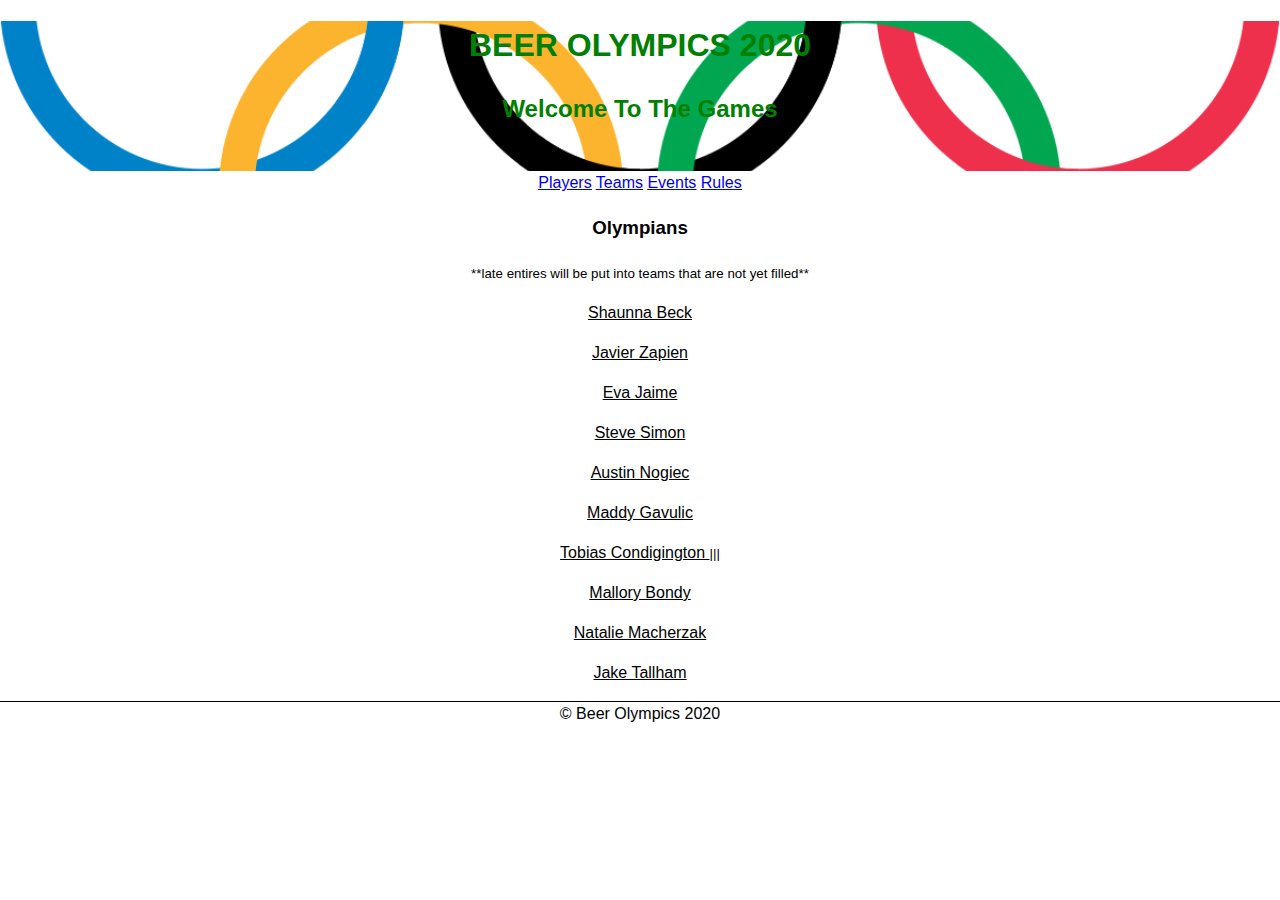
==== index.html @ c9df6714 "changed main to index" ====
<!DOCTYPE html>
<html lang="en">
<head>
    <meta charset="UTF-8">
    <meta name="viewport" content="width=device-width, initial-scale=1">
    <meta http-equiv="X-UA-Compatible" content="ie=edge">
    <!-- <link rel="icon" href="favicon.png" > -->
    <link rel="stylesheet" type="text/css" href="main.css">
    <title>Beer Olympics</title>
</head>

<body>
    <header>
        <div id="main_img">
         <h1>BEER OLYMPICS 2020</h1>
         <div id="welcome">
            <h2>Welcome To The Games</h2>
        </div>
       </div>
       
       <div id="links">
           <span><a href="index.html">Players</a></span>
           <span><a href="teams.html">Teams</a></span>
           <span><a href="events.html">Events</a></span>
           <span><a href="rules.html">Rules</a></span>
       </div>
    </header>

    <div id="olympians">
        <h3>Olympians</h3>
        <small>**late entires will be put into teams that are not yet filled**</small>
            <p>Shaunna Beck</p>
            <p>Javier Zapien</p>
            <p>Eva Jaime</p>
            <p>Steve Simon</p>
            <p>Austin Nogiec</p>
            <p>Maddy Gavulic</p>
            <p>Tobias Condigington <small>|||</small></p>
            <p>Mallory Bondy</p>
            <p>Natalie Macherzak</p>
            <p>Jake Tallham</p>



    </div>

<Footer id="footer">  &copy; Beer Olympics 2020</Footer>
</body>
</html>
---- main.css ----
* {
    box-sizing: border-box;
  }
  
  body {
    width: 100%;
    margin: auto;
    font-family: "Open Sans",
    sans-serif; 
    text-align: center;
    line-height: 1.5;
    letter-spacing: 1.3;
  }

  /* main html */

  header{
      min-width: 300px;
      text-align: center;
      margin: auto;
  }

  #main_img{
      height: 150px;
      background: url("./imgs/rings.png");
      background-repeat: no-repeat;
      background-size: cover;
      background-position: center;
  }

#main_img > h1{
    color: green;
}

#welcome > h2{
    color: green;
}

  #links > span {
      text-decoration: underline;
  }

  #olympians > p {
      text-decoration: underline;
  }

 
  /* main html */

/*team html*/
#team_list{
    max-width: 80%;
    margin: auto;
    display: grid;
    grid-template-columns: 1fr 1fr;
}

 #usa_box{
    border-left: solid  black 1px;
    border-bottom: solid  black 1px;
    border-right: solid  black 1px;
    max-width: 400px;
    max-height: 400px;
 }
 #mexico_box{
    border-left: solid  black 1px;
    border-bottom: solid  black 1px;
    border-right: solid  black 1px;
    max-width: 400px;
    max-height: 400px;
}
#australia_box{
    border-left: solid  black 1px;
    border-bottom: solid  black 1px;
    border-right: solid  black 1px;
    max-width: 400px;
    max-height: 400px;
}
#brazil_box{
    border-left: solid  black 1px;
    border-bottom: solid  black 1px;
    border-right: solid  black 1px;
    max-width: 400px;
    max-height: 400px;
}
#germany_box{
    border-left: solid  black 1px;
    border-bottom: solid  black 1px;
    border-right: solid  black 1px;
    max-width: 400px;
    max-height: 400px;
}
#italy_box{
    border-left: solid  black 1px;
    border-bottom: solid  black 1px;
    border-right: solid  black 1px;
    max-width: 400px;
    max-height: 400px;
}

.team_box{
    display: grid;
    grid-template-columns: 1fr 1fr;
}


/*team html*/

/*event html*/

.game_box{
    border-bottom: solid black 1px;
}

/*event html*/



  #footer{
      border-top: solid  black 1px;
      width: 100%;
  }
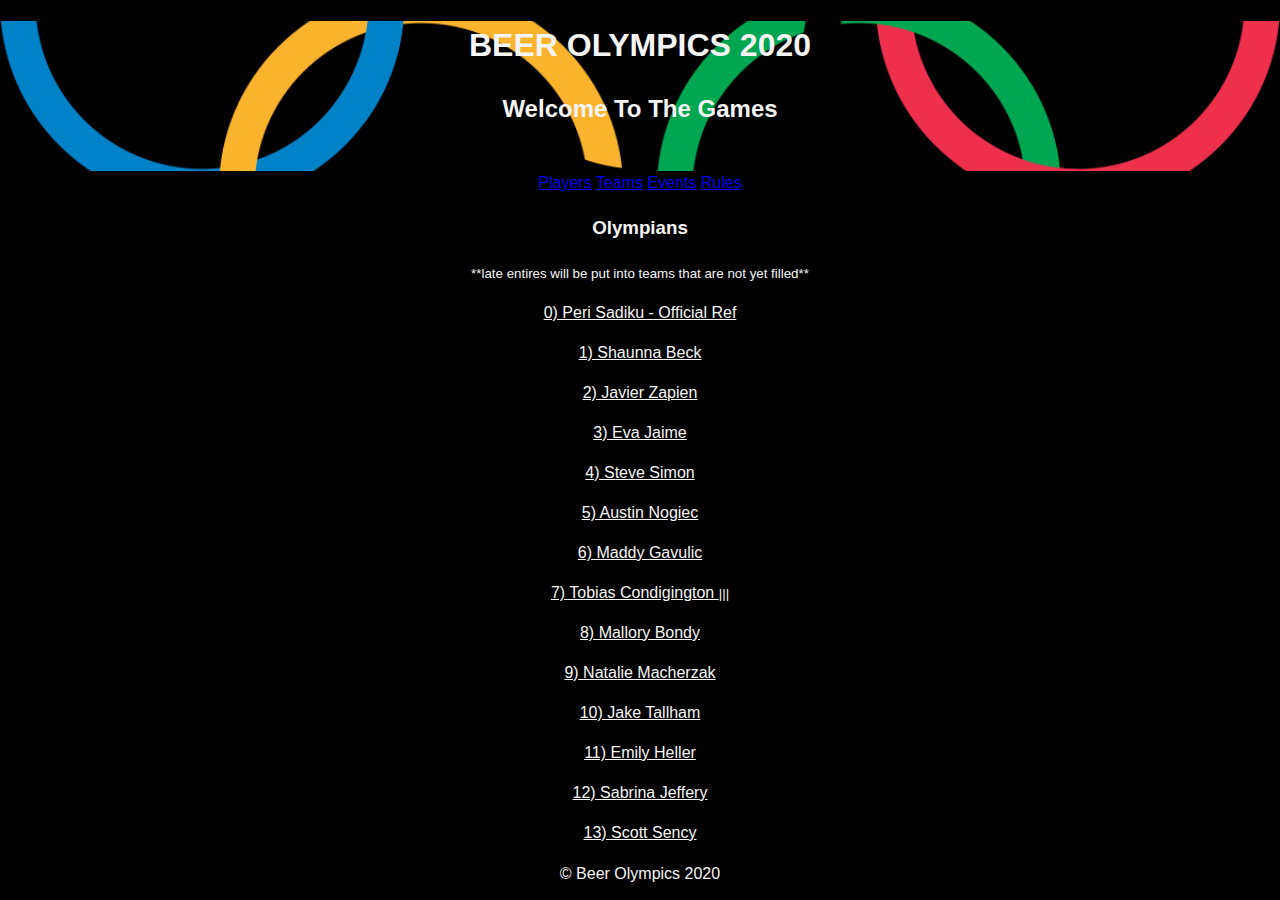
==== commit 02ce899b: "added names" ====
--- a/index.html
+++ b/index.html
@@ -29,16 +29,21 @@
     <div id="olympians">
         <h3>Olympians</h3>
         <small>**late entires will be put into teams that are not yet filled**</small>
-            <p>Shaunna Beck</p>
-            <p>Javier Zapien</p>
-            <p>Eva Jaime</p>
-            <p>Steve Simon</p>
-            <p>Austin Nogiec</p>
-            <p>Maddy Gavulic</p>
-            <p>Tobias Condigington <small>|||</small></p>
-            <p>Mallory Bondy</p>
-            <p>Natalie Macherzak</p>
-            <p>Jake Tallham</p>
+            <p>0) Peri Sadiku - Official Ref</p>
+            <p> 1) Shaunna Beck</p>
+            <p> 2) Javier Zapien</p>
+            <p> 3) Eva Jaime</p>
+            <p> 4) Steve Simon</p>
+            <p> 5) Austin Nogiec</p>
+            <p> 6) Maddy Gavulic</p>
+            <p> 7) Tobias Condigington <small>|||</small></p>
+            <p> 8) Mallory Bondy</p>
+            <p> 9) Natalie Macherzak</p>
+            <p> 10) Jake Tallham</p>
+            <p> 11) Emily Heller</p>
+            <p> 12) Sabrina Jeffery</p>
+            <p> 13) Scott Sency</p>
+
 
 
 
--- a/main.css
+++ b/main.css
@@ -3,6 +3,7 @@
   }
   
   body {
+      background: black;
     width: 100%;
     margin: auto;
     font-family: "Open Sans",
@@ -13,6 +14,17 @@
   }
 
   /* main html */
+
+  #olympians > p{
+      color: whitesmoke
+  }
+  #olympians > small{
+      color: whitesmoke;
+  }
+  #olympians > h3 {
+    color: whitesmoke;
+
+  }
 
   header{
       min-width: 300px;
@@ -29,11 +41,11 @@
   }
 
 #main_img > h1{
-    color: green;
+    color: whitesmoke;
 }
 
 #welcome > h2{
-    color: green;
+    color: whitesmoke;
 }
 
   #links > span {
@@ -103,6 +115,43 @@
     grid-template-columns: 1fr 1fr;
 }
 
+.usa_flag{
+    background: url("./imgs/usa.jpg");
+    background-repeat: no-repeat;
+    background-size: cover;
+    background-position: center;
+}
+.mexico_flag{
+    background: url("./imgs/mexico.jpg");
+    background-repeat: no-repeat;
+    background-size: cover;
+    background-position: center;
+}
+.australia_flag{
+    background: url("./imgs/australia.png");
+    background-repeat: no-repeat;
+    background-size: cover;
+    background-position: center;
+}
+.brazil_flag{
+    background: url("./imgs/brazil.jpg");
+    background-repeat: no-repeat;
+    background-size: cover;
+    background-position: center;
+}
+.germany_flag{
+    background: url("./imgs/germany.png");
+    background-repeat: no-repeat;
+    background-size: cover;
+    background-position: center;
+}
+.italy_flag{
+    background: url("./imgs/italy.jpg");
+    background-repeat: no-repeat;
+    background-size: cover;
+    background-position: center;
+}
+
 
 /*team html*/
 
@@ -112,11 +161,35 @@
     border-bottom: solid black 1px;
 }
 
+#events{
+    color: whitesmoke;
+
+}
+
 /*event html*/
+
+#rules{
+   color: whitesmoke;
+}
+
+small{
+    color: whitesmoke;
+}
 
 
 
   #footer{
       border-top: solid  black 1px;
       width: 100%;
+      color: whitesmoke;
+
   }
+
+  @media only screen and (max-width: 550px){
+    #team_list{
+        max-width: 80%;
+        margin: auto;
+        display: grid;
+        grid-template-columns: 1fr;
+    }
+  }
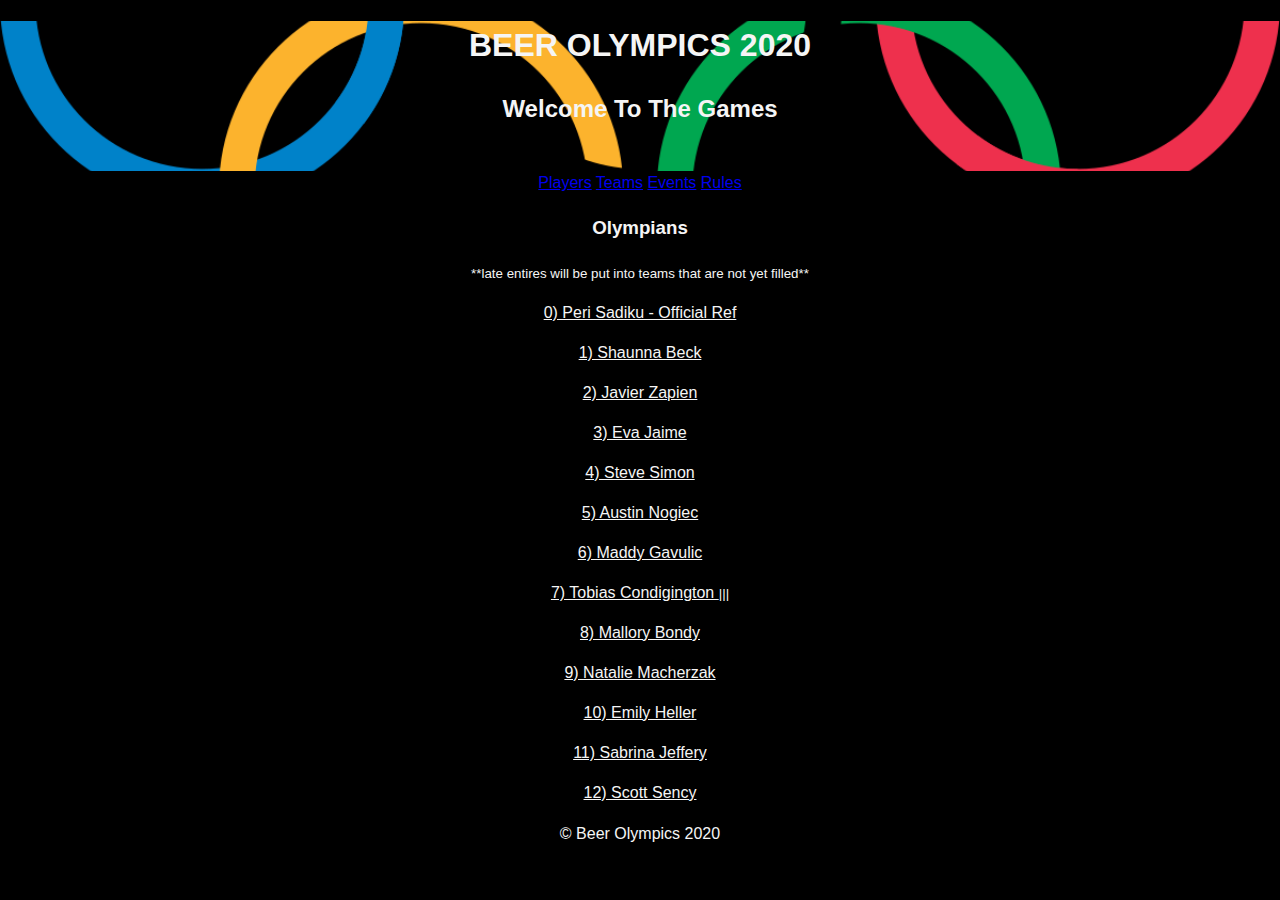
==== commit d959f4d0: "player drop out" ====
--- a/index.html
+++ b/index.html
@@ -39,10 +39,9 @@
             <p> 7) Tobias Condigington <small>|||</small></p>
             <p> 8) Mallory Bondy</p>
             <p> 9) Natalie Macherzak</p>
-            <p> 10) Jake Tallham</p>
-            <p> 11) Emily Heller</p>
-            <p> 12) Sabrina Jeffery</p>
-            <p> 13) Scott Sency</p>
+            <p> 10) Emily Heller</p>
+            <p> 11) Sabrina Jeffery</p>
+            <p> 12) Scott Sency</p>
 
 
 
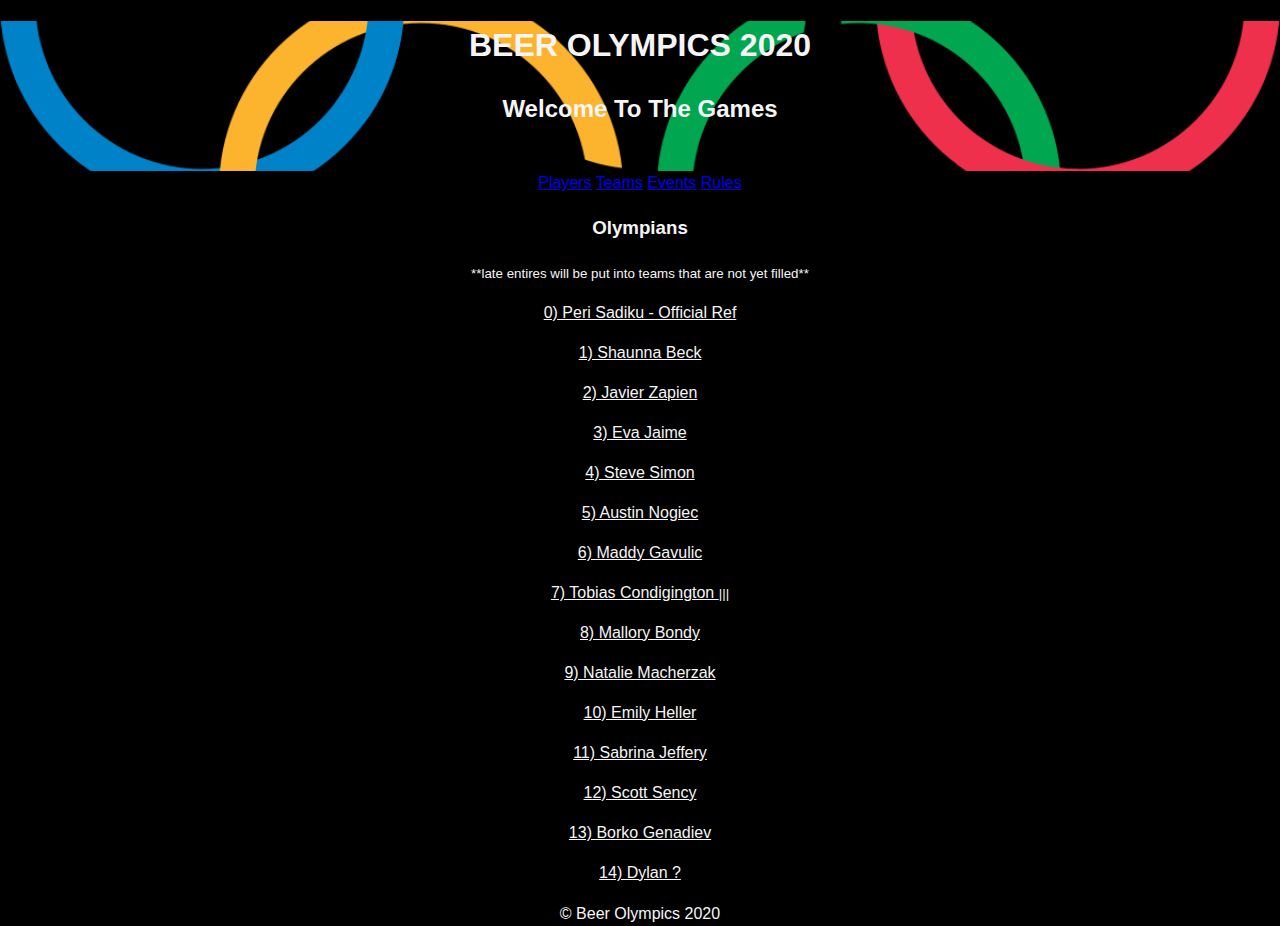
==== commit 3d6b1279: "add two players" ====
--- a/index.html
+++ b/index.html
@@ -42,6 +42,8 @@
             <p> 10) Emily Heller</p>
             <p> 11) Sabrina Jeffery</p>
             <p> 12) Scott Sency</p>
+            <p>13) Borko Genadiev</p>
+            <p> 14) Dylan ?</p>
 
 
 
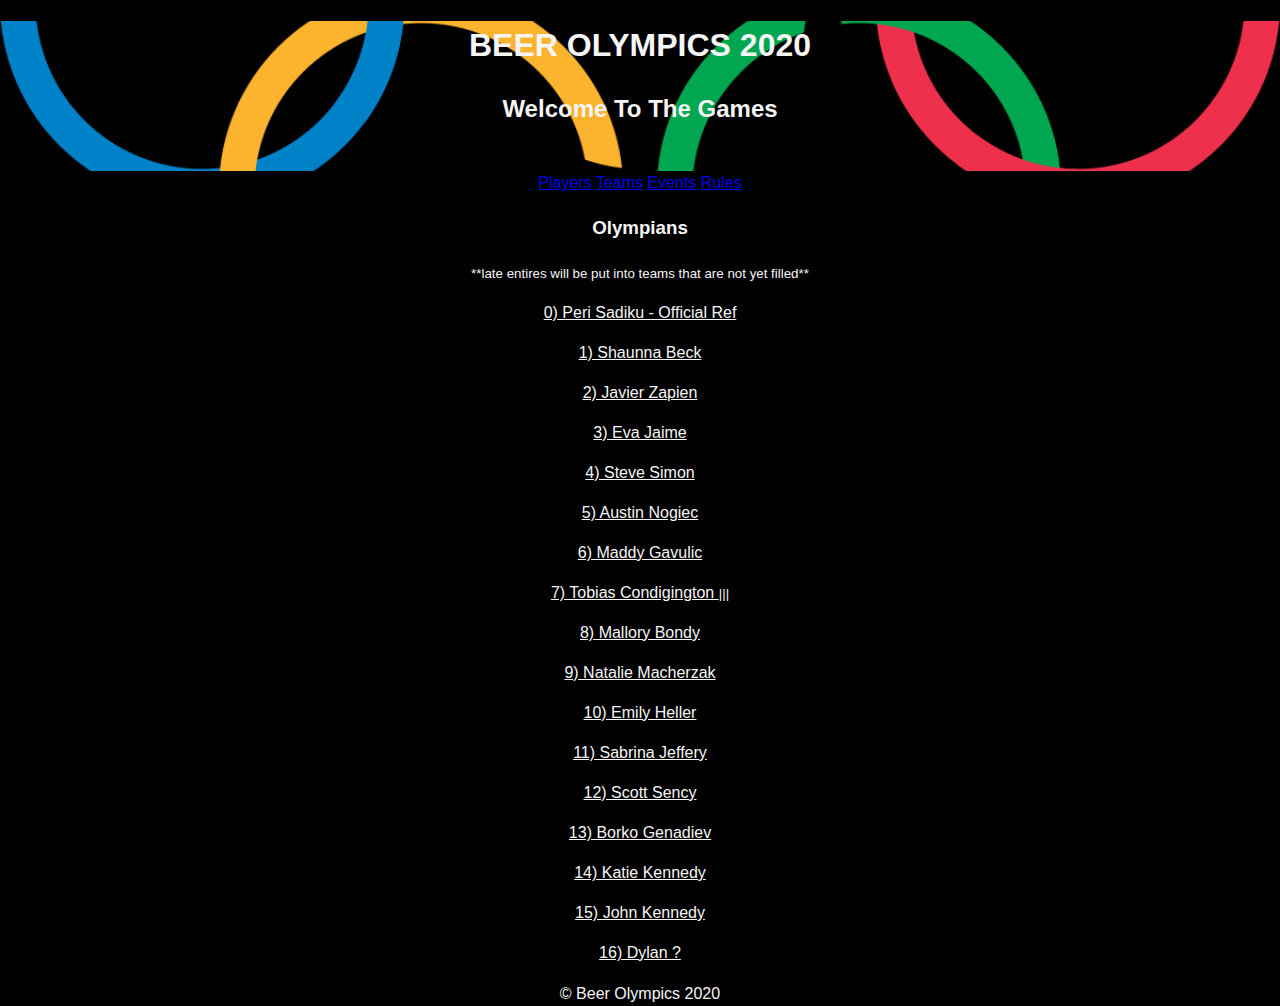
==== commit 0c8406e1: "changed some rules" ====
--- a/index.html
+++ b/index.html
@@ -43,10 +43,9 @@
             <p> 11) Sabrina Jeffery</p>
             <p> 12) Scott Sency</p>
             <p>13) Borko Genadiev</p>
-            <p> 14) Dylan ?</p>
-
-
-
+            <p> 14) Katie Kennedy</p>
+            <p> 15) John Kennedy</p>
+            <p> 16) Dylan ?</p>
 
     </div>
 
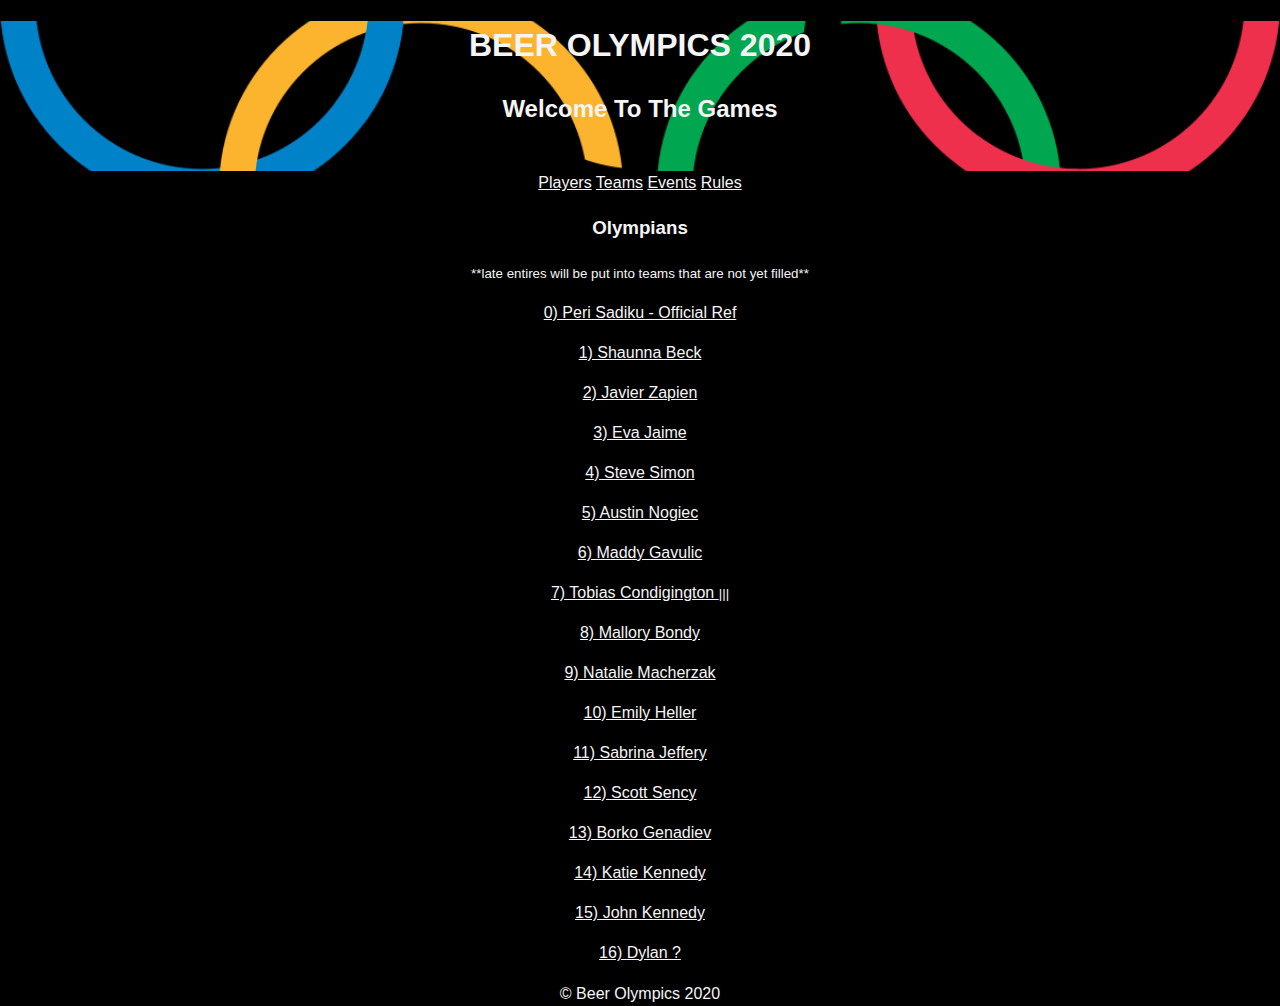
==== commit ac71d67c: "changed link color to white" ====
--- a/index.html
+++ b/index.html
@@ -19,10 +19,10 @@
        </div>
        
        <div id="links">
-           <span><a href="index.html">Players</a></span>
-           <span><a href="teams.html">Teams</a></span>
-           <span><a href="events.html">Events</a></span>
-           <span><a href="rules.html">Rules</a></span>
+           <span><a class="links" href="index.html">Players</a></span>
+           <span><a  class="links" href="teams.html">Teams</a></span>
+           <span><a class="links" href="events.html">Events</a></span>
+           <span><a class="links" href="rules.html">Rules</a></span>
        </div>
     </header>
 
--- a/main.css
+++ b/main.css
@@ -14,6 +14,10 @@
   }
 
   /* main html */
+
+  .links{
+      color: whitesmoke;
+  }
 
   #olympians > p{
       color: whitesmoke
